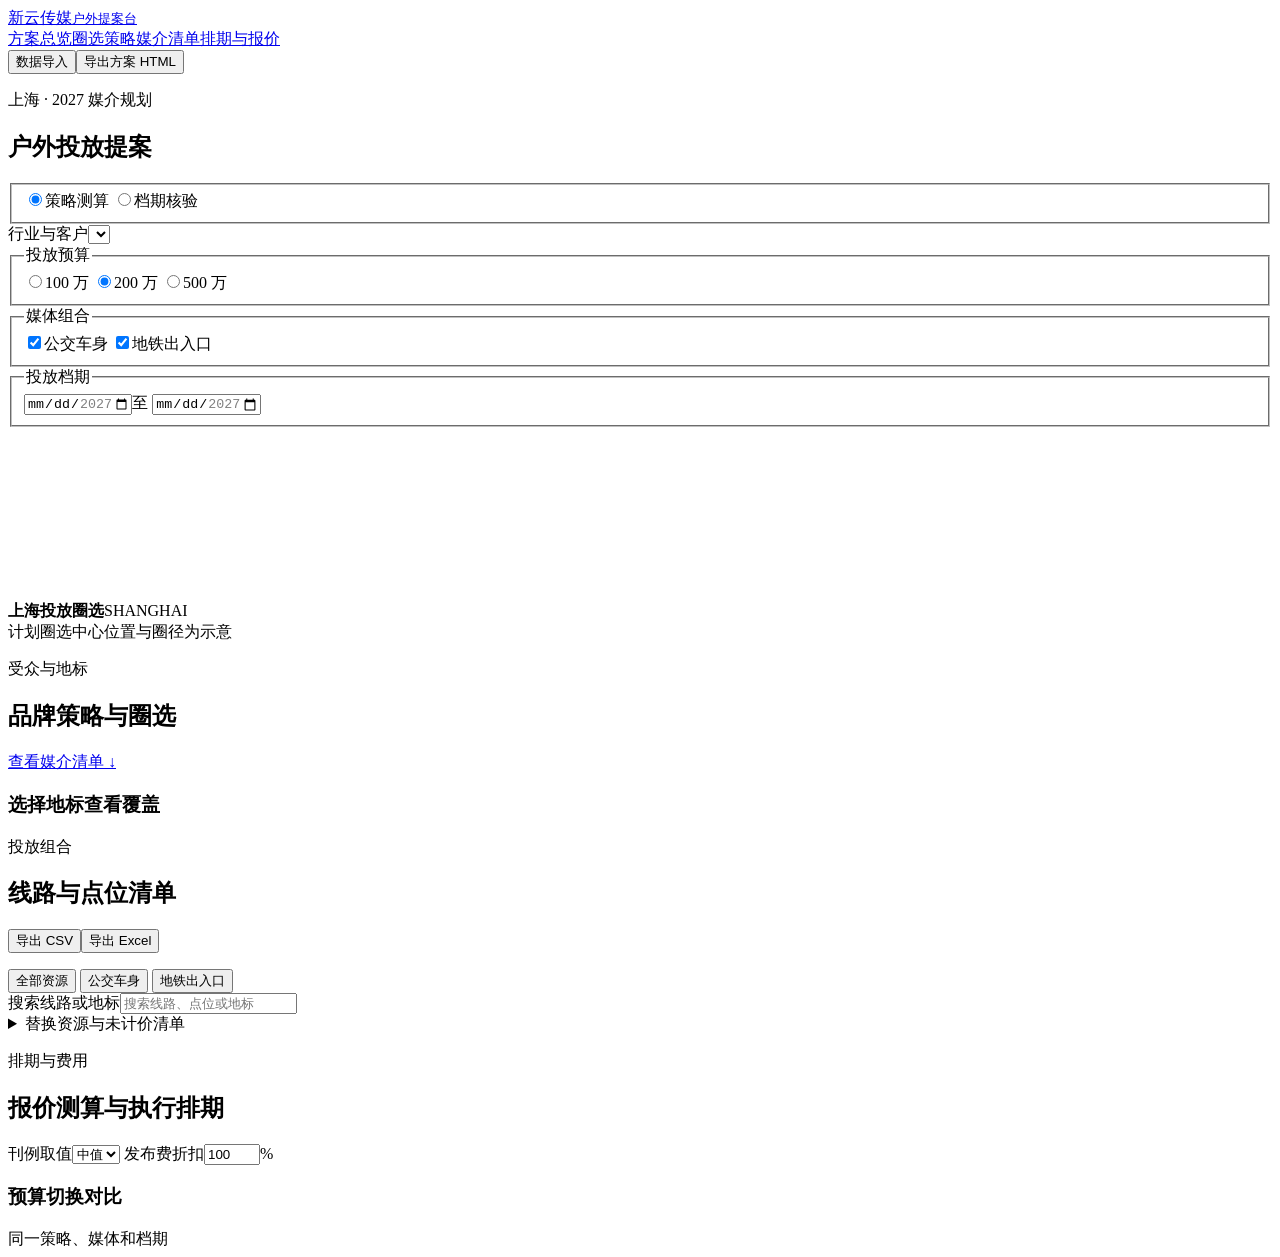
==== src/index.html @ 683dd366 "Build Xinyun outdoor media planning prototype" ====
<!doctype html>
<html lang="zh-CN">
<head>
  <meta charset="utf-8">
  <meta name="viewport" content="width=device-width,initial-scale=1">
  <meta name="color-scheme" content="light">
  <title>新云传媒 · 户外提案台</title>
  <style id="app-style">/* BUILD: CSS */</style>
</head>
<body>
  <header class="header">
    <div class="frame top">
      <a class="brand-lockup" href="#top"><span class="mark" aria-hidden="true"><i></i><i></i><i></i></span><span>新云传媒<small>户外提案台</small></span></a>
      <nav aria-label="方案导航" class="top-nav"><a href="#overview">方案总览</a><a href="#coverage">圈选策略</a><a href="#resources">媒介清单</a><a href="#schedule">排期与报价</a></nav>
      <div class="top-actions"><button type="button" class="button quiet" id="data-open">数据导入</button><button type="button" class="button solid" id="export-html">导出方案 HTML</button></div>
    </div>
  </header>
  <main class="frame page" id="top">
    <section class="workspace" aria-labelledby="input-heading">
      <div class="work-head"><div><p class="eyebrow">上海 · 2027 媒介规划</p><h1 id="input-heading">户外投放提案</h1></div>
        <fieldset class="segments mode" aria-label="数据使用模式">
          <label><input type="radio" name="mode" value="draft" checked><span>策略测算</span></label>
          <label><input type="radio" name="mode" value="verified"><span>档期核验</span></label>
        </fieldset>
      </div>
      <form id="brief-form" class="controls">
        <label class="field"><span>行业与客户</span><select id="industry"></select></label>
        <fieldset class="field"><legend>投放预算</legend><div class="segments" id="budgets">
          <label><input type="radio" name="budget" value="1000000"><span>100 万</span></label>
          <label><input type="radio" name="budget" value="2000000" checked><span>200 万</span></label>
          <label><input type="radio" name="budget" value="5000000"><span>500 万</span></label>
        </div></fieldset>
        <fieldset class="field"><legend>媒体组合</legend><div class="segments" id="media-options">
          <label><input type="checkbox" name="type" value="bus" checked><span>公交车身</span></label>
          <label><input type="checkbox" name="type" value="metro" checked><span>地铁出入口</span></label>
        </div></fieldset>
        <fieldset class="field"><legend>投放档期</legend><div class="dates">
          <input aria-label="开始日期" type="date" id="start" min="2027-01-01" max="2027-12-31" required><span>至</span>
          <input aria-label="结束日期" type="date" id="end" min="2027-01-01" max="2027-12-31" required>
        </div></fieldset>
      </form>
      <p id="input-error" class="feedback error" role="alert" hidden></p>
    </section>

    <div id="proposal">
      <section id="overview" class="hero" aria-label="方案总览">
        <div class="hero-copy">
          <div class="hero-info"><span class="badge" id="plan-status"></span><span id="hero-date"></span></div>
          <p class="hero-kicker" id="hero-kicker"></p>
          <h2 id="hero-title"></h2>
          <p class="hero-lede" id="hero-lede"></p>
          <div class="hero-meta"><span id="hero-brand"></span><span id="hero-season"></span></div>
        </div>
        <div class="map" aria-label="圈选地标示意图">
          <canvas id="map-canvas" aria-hidden="true"></canvas>
          <div class="map-top"><b>上海投放圈选</b><span>SHANGHAI</span></div>
          <div class="map-pins" id="map-pins"></div>
          <div class="map-foot"><span><i></i> 计划圈选中心</span><span>位置与圈径为示意</span></div>
        </div>
      </section>
      <div class="stats" id="stats" aria-label="投放方案指标"></div>

      <section id="coverage" class="section">
        <header class="section-head"><div><p class="eyebrow">受众与地标</p><h2>品牌策略与圈选</h2></div><a href="#resources" class="button quiet">查看媒介清单 ↓</a></header>
        <div class="strategy-grid">
          <article class="panel strategy" id="strategy"></article>
          <article class="panel zones">
            <div class="panel-head"><h3>选择地标查看覆盖</h3><button type="button" class="text-button interactive" id="zones-reset" hidden>清除筛选</button></div>
            <div id="zone-list"></div><div id="zone-evidence"></div>
          </article>
        </div>
      </section>

      <section id="resources" class="section">
        <header class="section-head"><div><p class="eyebrow">投放组合</p><h2>线路与点位清单</h2></div><div class="row-actions"><button type="button" class="button quiet" id="export-csv">导出 CSV</button><button type="button" class="button quiet" id="export-xlsx">导出 Excel</button></div></header>
        <p class="notice" id="data-notice"></p>
        <div class="panel table-panel">
          <div class="table-toolbar">
            <div class="tabs" role="tablist" aria-label="选择资源类型">
              <button type="button" role="tab" data-list="all" aria-selected="true">全部资源</button>
              <button type="button" role="tab" data-list="bus" aria-selected="false">公交车身</button>
              <button type="button" role="tab" data-list="metro" aria-selected="false">地铁出入口</button>
            </div>
            <label class="table-search"><span class="sr-only">搜索线路或地标</span><input type="search" id="search" placeholder="搜索线路、点位或地标"></label>
          </div>
          <div class="table-wrap" id="resource-table" role="tabpanel"></div>
          <details class="alternatives interactive" id="alternatives"><summary>替换资源与未计价清单</summary><div id="alternative-items"></div></details>
        </div>
      </section>

      <section id="schedule" class="section">
        <header class="section-head"><div><p class="eyebrow">排期与费用</p><h2>报价测算与执行排期</h2></div>
          <div class="row-actions interactive">
            <label class="compact-field"><span>刊例取值</span><select id="price-mode"><option value="mid">中值</option><option value="high">高位</option><option value="low">低位</option></select></label>
            <label class="compact-field"><span>发布费折扣</span><input id="discount" type="number" min="1" max="100" step="1" value="100" aria-describedby="discount-unit"><span id="discount-unit">%</span></label>
          </div>
        </header>
        <div class="schedule-grid"><article class="panel quote" id="quote"></article><article class="panel timeline" id="timeline"></article></div>
        <article class="panel comparisons interactive"><div class="panel-head"><h3>预算切换对比</h3><span>同一策略、媒体和档期</span></div><div id="compares"></div></article>
      </section>
      <footer id="footer" class="footer"></footer>
    </div>
  </main>
  <dialog id="data-dialog">
    <div class="dialog-head"><div><p class="eyebrow">库存与覆盖</p><h2>导入业务数据</h2></div><button type="button" class="button quiet" id="data-close">关闭</button></div>
    <p class="dialog-lede">在红豆按完整投放档期导出媒体库存。在可视化平台按地标与半径导出覆盖分析。文件在当前浏览器解析。</p>
    <form id="import-form" class="import-form">
      <label class="field"><span>数据来源</span><select id="import-kind"><option value="inventory">红豆 · 档期库存</option><option value="coverage">新云大数据 · 覆盖分析</option></select></label>
      <label class="field"><span>默认媒体类型</span><select id="import-media"><option value="bus">公交车身</option><option value="metro">地铁出入口</option></select></label>
      <div class="import-extra" id="import-inventory">
        <label class="field"><span>查询起日</span><input id="import-start" type="date"></label>
        <label class="field"><span>查询止日</span><input id="import-end" type="date"></label>
        <label class="field"><span>导出日期</span><input id="import-checked" type="date"></label>
      </div>
      <div class="import-extra" id="import-coverage" hidden>
        <label class="field"><span>默认圈选中心</span><select id="import-anchor"></select></label>
        <label class="field"><span>默认圈选半径（米）</span><input id="import-radius" type="number" min="1"></label>
      </div>
      <label class="field full"><span>数据文件（.xlsx / .xls / .csv）</span><input id="import-file" type="file" accept=".xlsx,.xls,.csv" required></label>
      <div class="full import-actions"><button type="button" class="button quiet" id="template">下载导入模板</button><button type="submit" class="button solid">校验并导入</button></div>
      <p id="import-message" class="feedback full" role="status" hidden></p>
    </form>
    <div class="import-overview"><div id="source-counts"></div><a href="https://flairmedia.com.cn:881/" target="_blank" rel="noopener">红豆系统 ↗</a><a href="https://flairmedia.com.cn:38880/" target="_blank" rel="noopener">可视化平台 ↗</a></div>
  </dialog>
  <dialog id="row-dialog">
    <div class="dialog-head"><div><p class="eyebrow">资源明细</p><h2 id="row-heading"></h2></div><button type="button" class="button quiet" id="row-close">关闭</button></div>
    <div id="row-body"></div>
  </dialog>
  <output id="toast" class="toast" role="status" hidden></output>
  <script>/* BUILD: XLSX */</script>
  <script>/* BUILD: LEDGER */</script>
  <script>/* BUILD: CATALOG */</script>
  <script>/* BUILD: PLANNER */</script>
  <script>/* BUILD: FILES */</script>
  <script>/* BUILD: APP */</script>
</body>
</html>
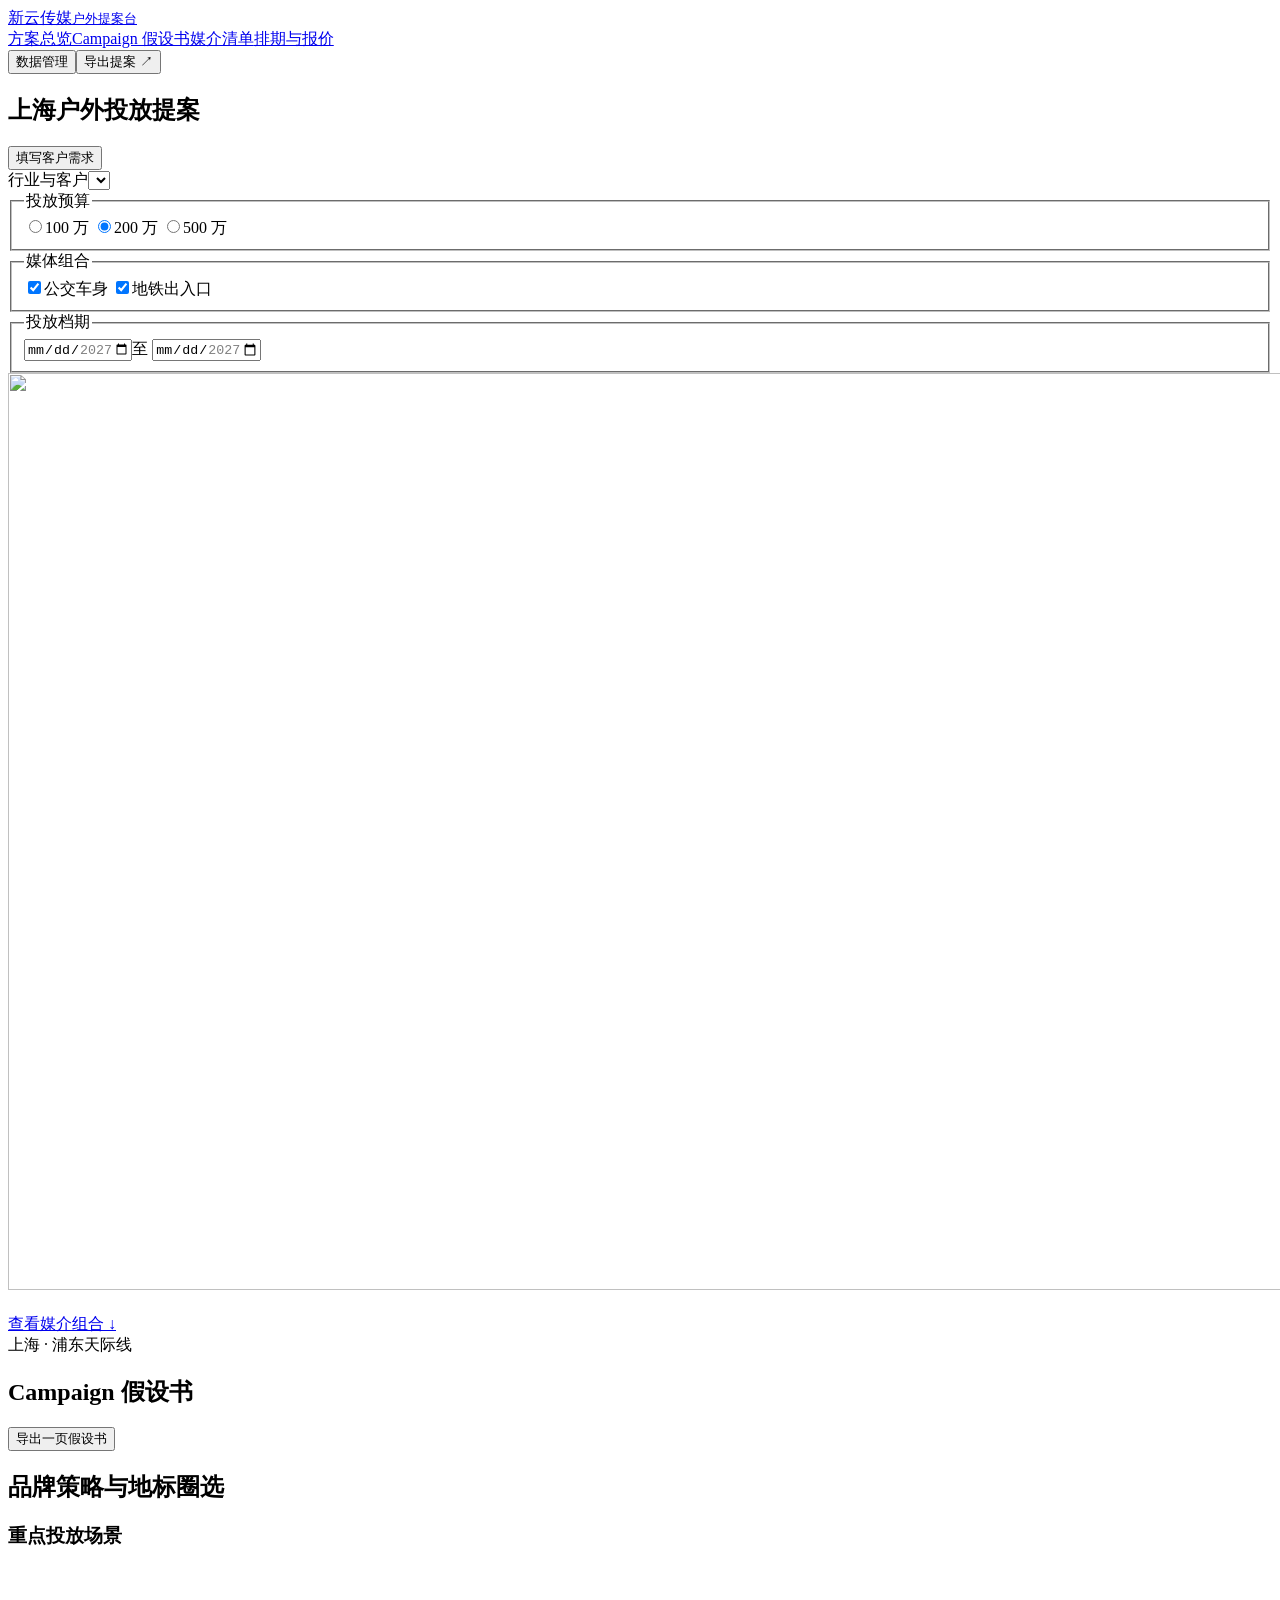
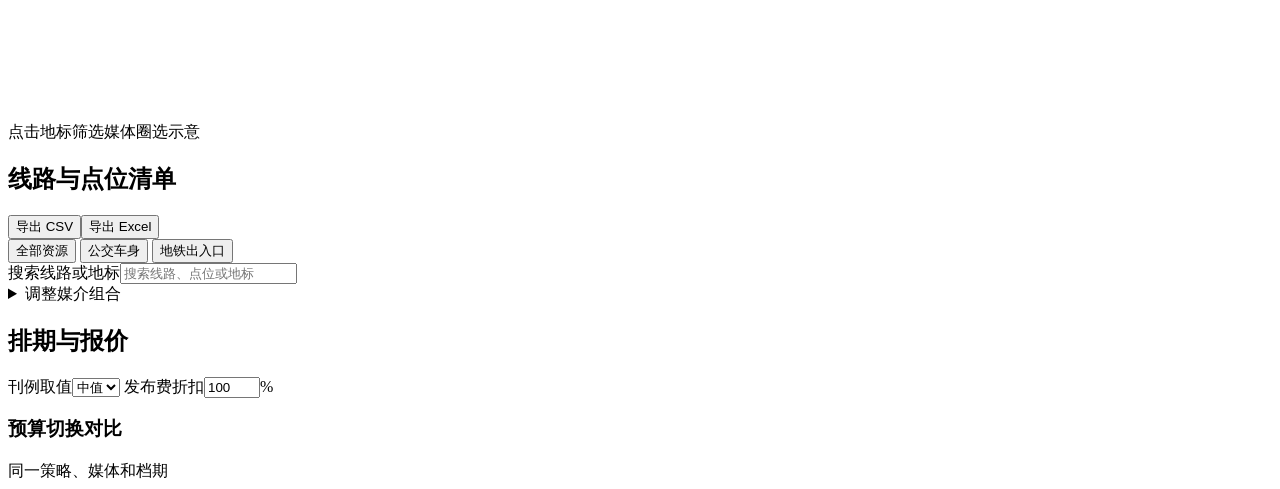
==== commit 2688dadf: "Align client proposal with judging rubric" ====
--- a/src/index.html
+++ b/src/index.html
@@ -11,18 +11,13 @@
   <header class="header">
     <div class="frame top">
       <a class="brand-lockup" href="#top"><span class="mark" aria-hidden="true"><i></i><i></i><i></i></span><span>新云传媒<small>户外提案台</small></span></a>
-      <nav aria-label="方案导航" class="top-nav"><a href="#overview">方案总览</a><a href="#coverage">圈选策略</a><a href="#resources">媒介清单</a><a href="#schedule">排期与报价</a></nav>
-      <div class="top-actions"><button type="button" class="button quiet" id="data-open">数据导入</button><button type="button" class="button solid" id="export-html">导出方案 HTML</button></div>
+      <nav aria-label="方案导航" class="top-nav"><a href="#overview">方案总览</a><a href="#campaign">Campaign 假设书</a><a href="#resources">媒介清单</a><a href="#schedule">排期与报价</a></nav>
+      <div class="top-actions"><button type="button" class="button quiet" id="data-open">数据管理</button><button type="button" class="button solid" id="export-html">导出提案 <span aria-hidden="true">↗</span></button></div>
     </div>
   </header>
   <main class="frame page" id="top">
     <section class="workspace" aria-labelledby="input-heading">
-      <div class="work-head"><div><p class="eyebrow">上海 · 2027 媒介规划</p><h1 id="input-heading">户外投放提案</h1></div>
-        <fieldset class="segments mode" aria-label="数据使用模式">
-          <label><input type="radio" name="mode" value="draft" checked><span>策略测算</span></label>
-          <label><input type="radio" name="mode" value="verified"><span>档期核验</span></label>
-        </fieldset>
-      </div>
+      <div class="work-head"><h1 id="input-heading">上海户外投放提案</h1><button type="button" class="button quiet" id="brief-open">填写客户需求</button></div>
       <form id="brief-form" class="controls">
         <label class="field"><span>行业与客户</span><select id="industry"></select></label>
         <fieldset class="field"><legend>投放预算</legend><div class="segments" id="budgets">
@@ -44,36 +39,42 @@
 
     <div id="proposal">
       <section id="overview" class="hero" aria-label="方案总览">
+        <img class="hero-image" src="/* BUILD: HERO_IMAGE */" alt="" width="1600" height="917" fetchpriority="high">
         <div class="hero-copy">
-          <div class="hero-info"><span class="badge" id="plan-status"></span><span id="hero-date"></span></div>
-          <p class="hero-kicker" id="hero-kicker"></p>
+          <p class="hero-kicker"><span id="hero-brand"></span><span id="hero-kicker"></span></p>
           <h2 id="hero-title"></h2>
           <p class="hero-lede" id="hero-lede"></p>
-          <div class="hero-meta"><span id="hero-brand"></span><span id="hero-season"></span></div>
+          <div class="hero-meta"><span id="hero-season"></span><span id="hero-date"></span></div>
+          <a class="hero-link" href="#resources">查看媒介组合 <span aria-hidden="true">↓</span></a>
         </div>
-        <div class="map" aria-label="圈选地标示意图">
-          <canvas id="map-canvas" aria-hidden="true"></canvas>
-          <div class="map-top"><b>上海投放圈选</b><span>SHANGHAI</span></div>
-          <div class="map-pins" id="map-pins"></div>
-          <div class="map-foot"><span><i></i> 计划圈选中心</span><span>位置与圈径为示意</span></div>
-        </div>
+        <span class="hero-location">上海 · 浦东天际线</span>
       </section>
       <div class="stats" id="stats" aria-label="投放方案指标"></div>
 
+      <section id="campaign" class="section">
+        <header class="section-head"><h2>Campaign 假设书</h2><button type="button" class="button quiet interactive" id="export-brief">导出一页假设书</button></header>
+        <div class="panel assumption" id="assumption"></div>
+      </section>
+
       <section id="coverage" class="section">
-        <header class="section-head"><div><p class="eyebrow">受众与地标</p><h2>品牌策略与圈选</h2></div><a href="#resources" class="button quiet">查看媒介清单 ↓</a></header>
+        <header class="section-head"><h2>品牌策略与地标圈选</h2></header>
         <div class="strategy-grid">
           <article class="panel strategy" id="strategy"></article>
           <article class="panel zones">
-            <div class="panel-head"><h3>选择地标查看覆盖</h3><button type="button" class="text-button interactive" id="zones-reset" hidden>清除筛选</button></div>
+            <div class="panel-head"><h3>重点投放场景</h3><button type="button" class="text-button" id="zones-reset" hidden>清除筛选</button></div>
+            <div class="map" aria-label="圈选地标示意图">
+              <canvas id="map-canvas" aria-hidden="true"></canvas>
+              <div class="map-pins" id="map-pins"></div>
+              <div class="map-foot"><span><i></i> 点击地标筛选媒体</span><span>圈选示意</span></div>
+            </div>
             <div id="zone-list"></div><div id="zone-evidence"></div>
           </article>
         </div>
       </section>
 
       <section id="resources" class="section">
-        <header class="section-head"><div><p class="eyebrow">投放组合</p><h2>线路与点位清单</h2></div><div class="row-actions"><button type="button" class="button quiet" id="export-csv">导出 CSV</button><button type="button" class="button quiet" id="export-xlsx">导出 Excel</button></div></header>
-        <p class="notice" id="data-notice"></p>
+        <header class="section-head"><h2>线路与点位清单</h2><div class="row-actions"><button type="button" class="button quiet" id="export-csv">导出 CSV</button><button type="button" class="button quiet" id="export-xlsx">导出 Excel</button></div></header>
+        <div class="media-strategy" id="media-strategy"></div>
         <div class="panel table-panel">
           <div class="table-toolbar">
             <div class="tabs" role="tablist" aria-label="选择资源类型">
@@ -84,25 +85,43 @@
             <label class="table-search"><span class="sr-only">搜索线路或地标</span><input type="search" id="search" placeholder="搜索线路、点位或地标"></label>
           </div>
           <div class="table-wrap" id="resource-table" role="tabpanel"></div>
-          <details class="alternatives interactive" id="alternatives"><summary>替换资源与未计价清单</summary><div id="alternative-items"></div></details>
+          <details class="alternatives interactive" id="alternatives"><summary>调整媒介组合</summary><div id="alternative-items"></div></details>
         </div>
       </section>
 
       <section id="schedule" class="section">
-        <header class="section-head"><div><p class="eyebrow">排期与费用</p><h2>报价测算与执行排期</h2></div>
+        <header class="section-head"><h2>排期与报价</h2>
           <div class="row-actions interactive">
             <label class="compact-field"><span>刊例取值</span><select id="price-mode"><option value="mid">中值</option><option value="high">高位</option><option value="low">低位</option></select></label>
             <label class="compact-field"><span>发布费折扣</span><input id="discount" type="number" min="1" max="100" step="1" value="100" aria-describedby="discount-unit"><span id="discount-unit">%</span></label>
           </div>
         </header>
         <div class="schedule-grid"><article class="panel quote" id="quote"></article><article class="panel timeline" id="timeline"></article></div>
+        <article class="panel outcomes" id="outcomes"></article>
         <article class="panel comparisons interactive"><div class="panel-head"><h3>预算切换对比</h3><span>同一策略、媒体和档期</span></div><div id="compares"></div></article>
       </section>
       <footer id="footer" class="footer"></footer>
     </div>
   </main>
+  <dialog id="brief-dialog">
+    <div class="dialog-head"><h2>填写客户需求</h2><button type="button" class="button quiet" id="brief-close">关闭</button></div>
+    <form id="text-brief-form">
+      <label class="field"><span>脱敏客户需求</span><textarea id="brief-text" rows="5" maxlength="600" placeholder="例如：连锁咖啡新品，主目标到店，200 万，公交和地铁，2027-06-01 至 2027-06-30"></textarea></label>
+      <label class="field data-scope"><span>Campaign 主目标</span><select id="campaign-goal"><option value="">使用行业场景</option><option>认知</option><option>到店</option><option>促销</option><option>拉新</option></select></label>
+      <div class="import-actions"><button type="button" class="button quiet" id="brief-analyze">识别需求</button><button type="submit" class="button solid">应用到提案</button></div>
+      <div id="brief-preview" class="feedback" aria-live="polite" hidden></div>
+    </form>
+  </dialog>
   <dialog id="data-dialog">
-    <div class="dialog-head"><div><p class="eyebrow">库存与覆盖</p><h2>导入业务数据</h2></div><button type="button" class="button quiet" id="data-close">关闭</button></div>
+    <div class="dialog-head"><h2>数据管理</h2><button type="button" class="button quiet" id="data-close">关闭</button></div>
+    <label class="field data-scope"><span>配案范围</span><select id="planning-mode"><option value="draft">推荐组合</option><option value="verified">仅使用已确认资源</option></select></label>
+    <div class="planning-controls">
+      <label class="field"><span>执行预留（%）</span><input type="number" id="execution-reserve" value="5" min="0" max="20" step="1"></label>
+      <label class="field"><span>公交每夜（辆）</span><input type="number" id="bus-per-night" value="12" min="1" max="30"></label>
+      <label class="field"><span>地铁每夜（处）</span><input type="number" id="metro-per-night" value="4" min="1" max="30"></label>
+      <label class="field"><span>机动夜</span><input type="number" id="weather-nights" value="2" min="1" max="30"></label>
+    </div>
+    <div id="audit" class="audit"></div>
     <p class="dialog-lede">在红豆按完整投放档期导出媒体库存。在可视化平台按地标与半径导出覆盖分析。文件在当前浏览器解析。</p>
     <form id="import-form" class="import-form">
       <label class="field"><span>数据来源</span><select id="import-kind"><option value="inventory">红豆 · 档期库存</option><option value="coverage">新云大数据 · 覆盖分析</option></select></label>
@@ -130,6 +149,7 @@
   <script>/* BUILD: XLSX */</script>
   <script>/* BUILD: LEDGER */</script>
   <script>/* BUILD: CATALOG */</script>
+  <script>/* BUILD: CAMPAIGN */</script>
   <script>/* BUILD: PLANNER */</script>
   <script>/* BUILD: FILES */</script>
   <script>/* BUILD: APP */</script>
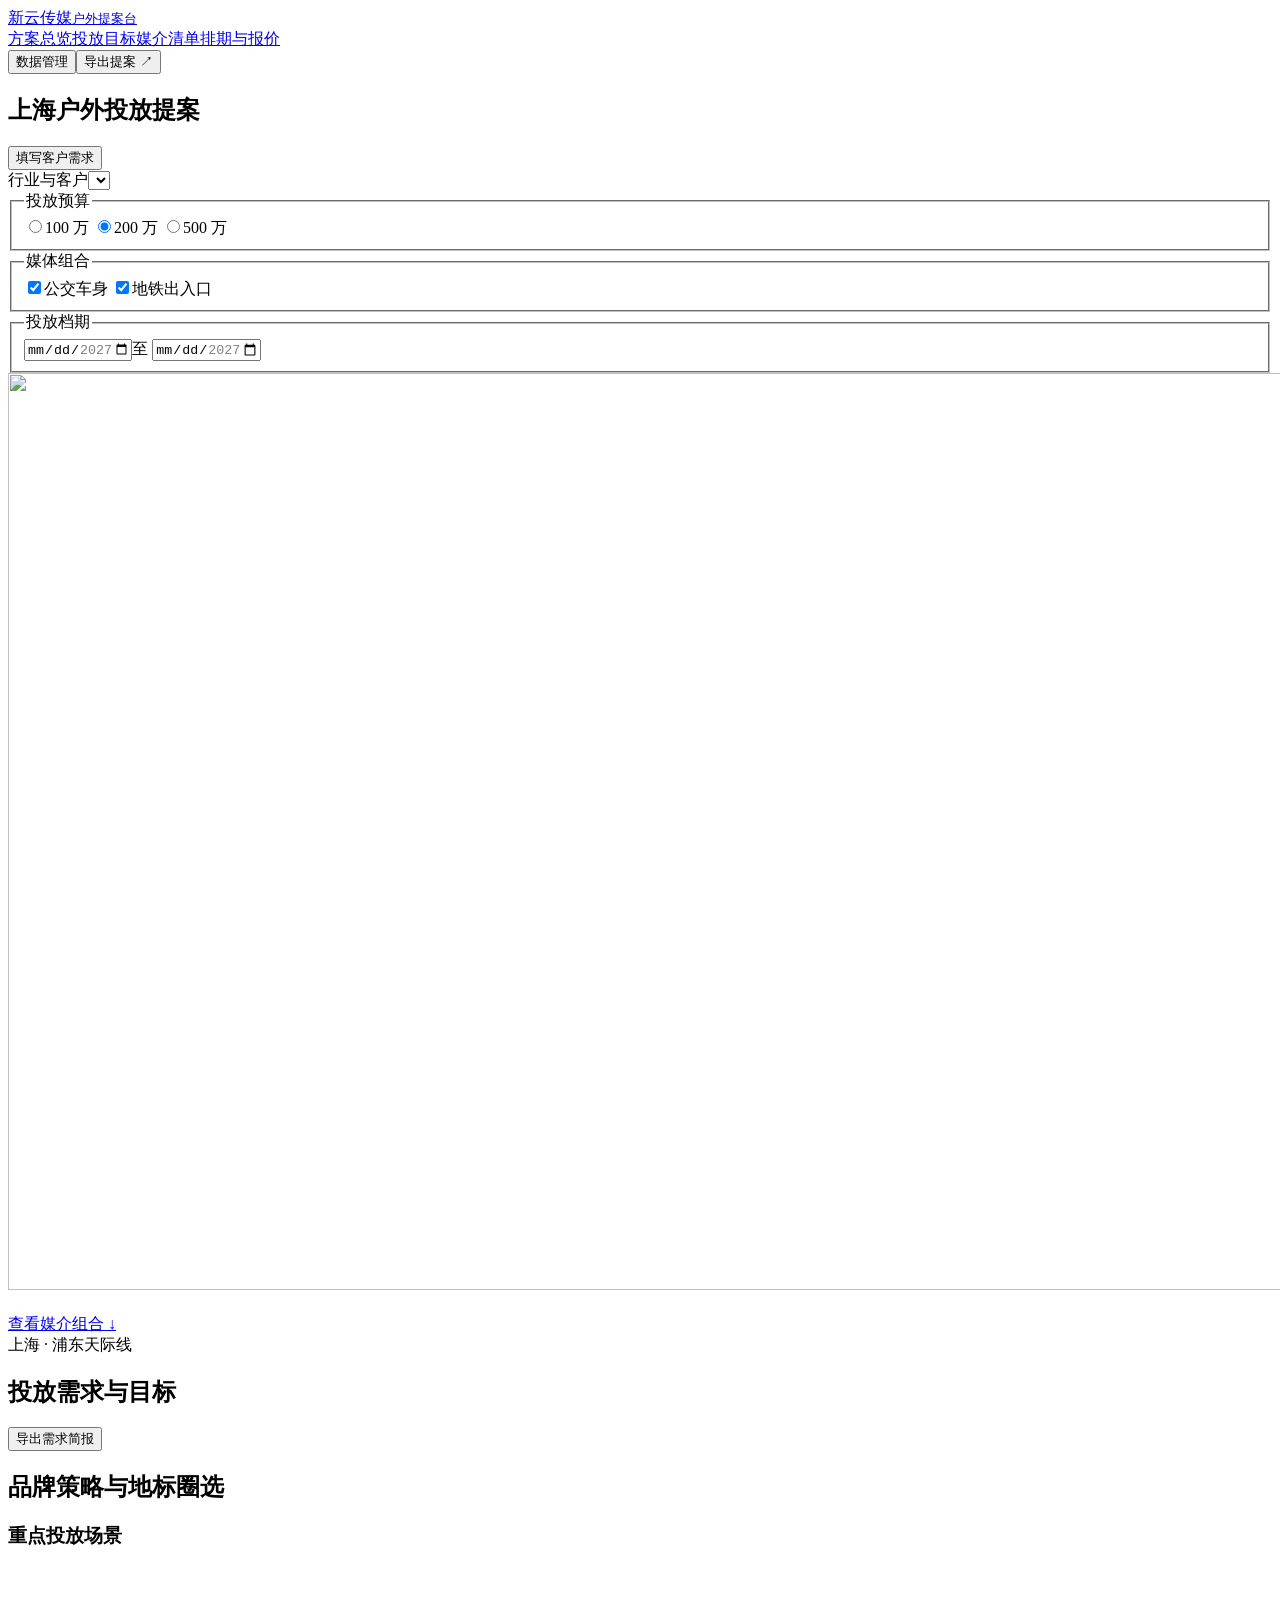
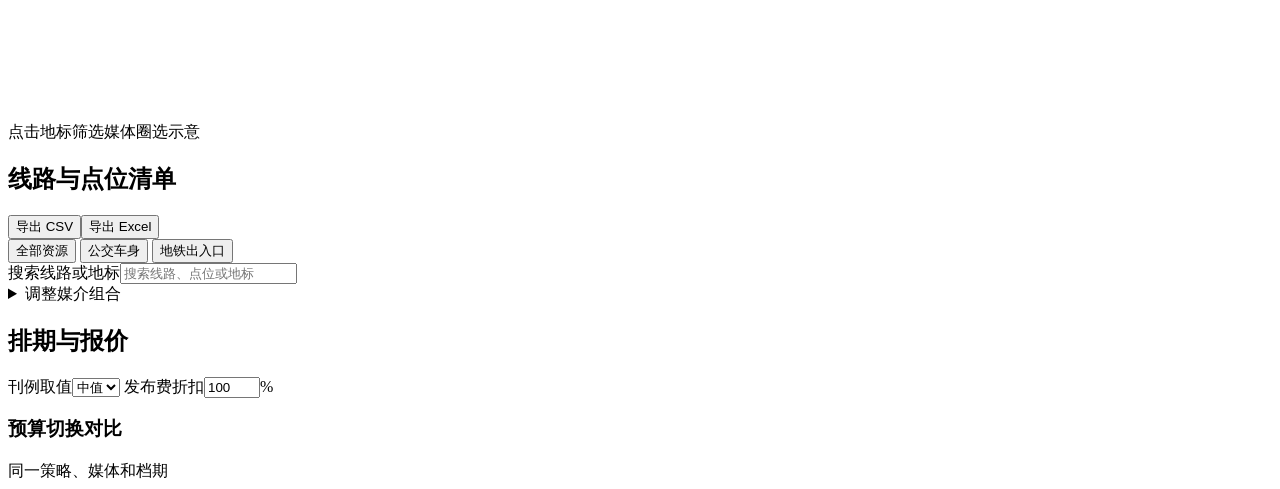
==== commit b55a0d9e: "Present named brands as client proposals" ====
--- a/src/index.html
+++ b/src/index.html
@@ -11,7 +11,7 @@
   <header class="header">
     <div class="frame top">
       <a class="brand-lockup" href="#top"><span class="mark" aria-hidden="true"><i></i><i></i><i></i></span><span>新云传媒<small>户外提案台</small></span></a>
-      <nav aria-label="方案导航" class="top-nav"><a href="#overview">方案总览</a><a href="#campaign">Campaign 假设书</a><a href="#resources">媒介清单</a><a href="#schedule">排期与报价</a></nav>
+      <nav aria-label="方案导航" class="top-nav"><a href="#overview">方案总览</a><a href="#campaign">投放目标</a><a href="#resources">媒介清单</a><a href="#schedule">排期与报价</a></nav>
       <div class="top-actions"><button type="button" class="button quiet" id="data-open">数据管理</button><button type="button" class="button solid" id="export-html">导出提案 <span aria-hidden="true">↗</span></button></div>
     </div>
   </header>
@@ -52,7 +52,7 @@
       <div class="stats" id="stats" aria-label="投放方案指标"></div>
 
       <section id="campaign" class="section">
-        <header class="section-head"><h2>Campaign 假设书</h2><button type="button" class="button quiet interactive" id="export-brief">导出一页假设书</button></header>
+        <header class="section-head"><h2>投放需求与目标</h2><button type="button" class="button quiet interactive" id="export-brief">导出需求简报</button></header>
         <div class="panel assumption" id="assumption"></div>
       </section>
 
@@ -106,7 +106,7 @@
   <dialog id="brief-dialog">
     <div class="dialog-head"><h2>填写客户需求</h2><button type="button" class="button quiet" id="brief-close">关闭</button></div>
     <form id="text-brief-form">
-      <label class="field"><span>脱敏客户需求</span><textarea id="brief-text" rows="5" maxlength="600" placeholder="例如：连锁咖啡新品，主目标到店，200 万，公交和地铁，2027-06-01 至 2027-06-30"></textarea></label>
+      <label class="field"><span>客户活动需求</span><textarea id="brief-text" rows="5" maxlength="600" placeholder="例如：星巴克咖啡新品，主目标到店，200 万，公交和地铁，2027-06-01 至 2027-06-30"></textarea></label>
       <label class="field data-scope"><span>Campaign 主目标</span><select id="campaign-goal"><option value="">使用行业场景</option><option>认知</option><option>到店</option><option>促销</option><option>拉新</option></select></label>
       <div class="import-actions"><button type="button" class="button quiet" id="brief-analyze">识别需求</button><button type="submit" class="button solid">应用到提案</button></div>
       <div id="brief-preview" class="feedback" aria-live="polite" hidden></div>
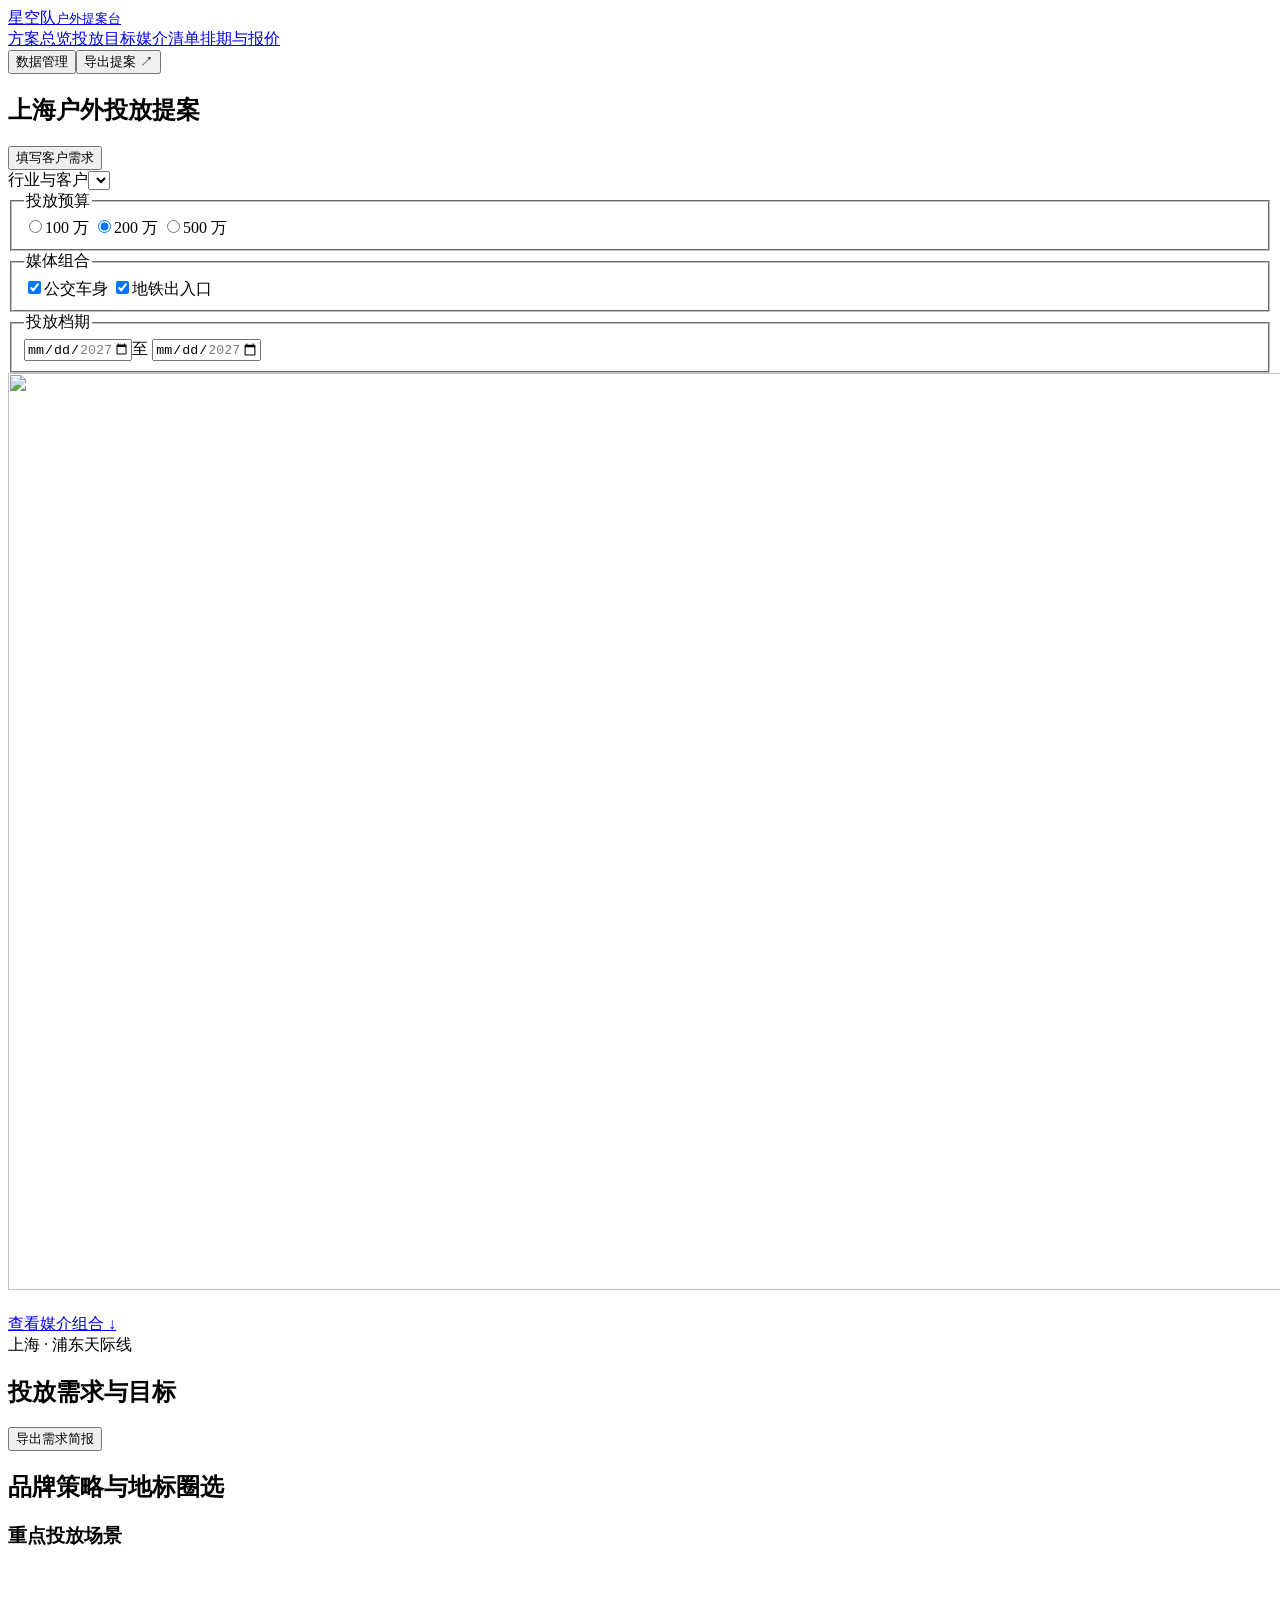
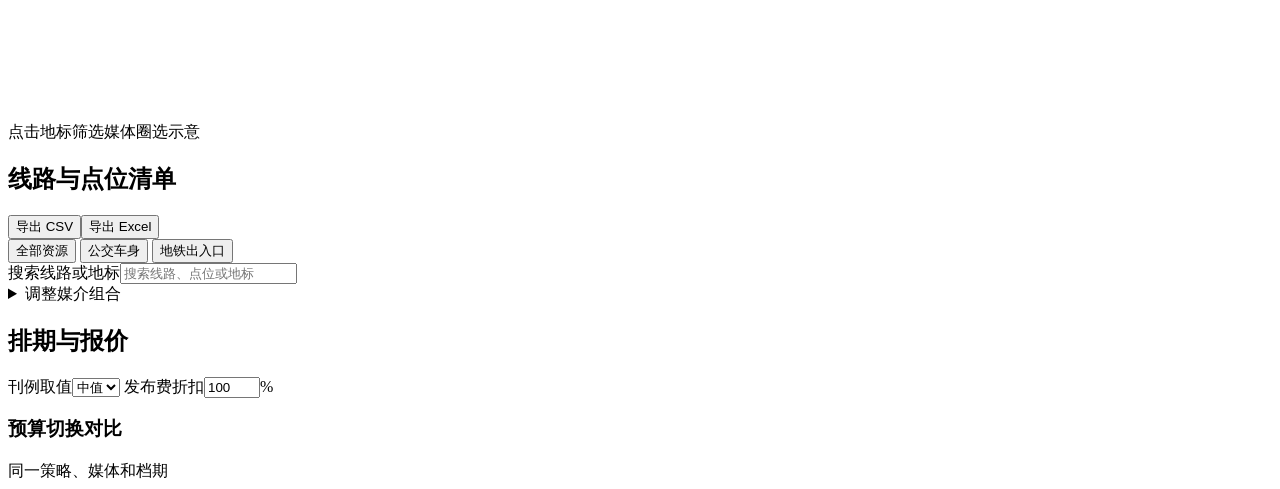
==== commit 7070256a: "Credit 星空队 as the competition product team" ====
--- a/src/index.html
+++ b/src/index.html
@@ -4,13 +4,13 @@
   <meta charset="utf-8">
   <meta name="viewport" content="width=device-width,initial-scale=1">
   <meta name="color-scheme" content="light">
-  <title>新云传媒 · 户外提案台</title>
+  <title>星空队 · 户外提案台</title>
   <style id="app-style">/* BUILD: CSS */</style>
 </head>
 <body>
   <header class="header">
     <div class="frame top">
-      <a class="brand-lockup" href="#top"><span class="mark" aria-hidden="true"><i></i><i></i><i></i></span><span>新云传媒<small>户外提案台</small></span></a>
+      <a class="brand-lockup" href="#top"><span class="mark" aria-hidden="true"><i></i><i></i><i></i></span><span>星空队<small>户外提案台</small></span></a>
       <nav aria-label="方案导航" class="top-nav"><a href="#overview">方案总览</a><a href="#campaign">投放目标</a><a href="#resources">媒介清单</a><a href="#schedule">排期与报价</a></nav>
       <div class="top-actions"><button type="button" class="button quiet" id="data-open">数据管理</button><button type="button" class="button solid" id="export-html">导出提案 <span aria-hidden="true">↗</span></button></div>
     </div>
